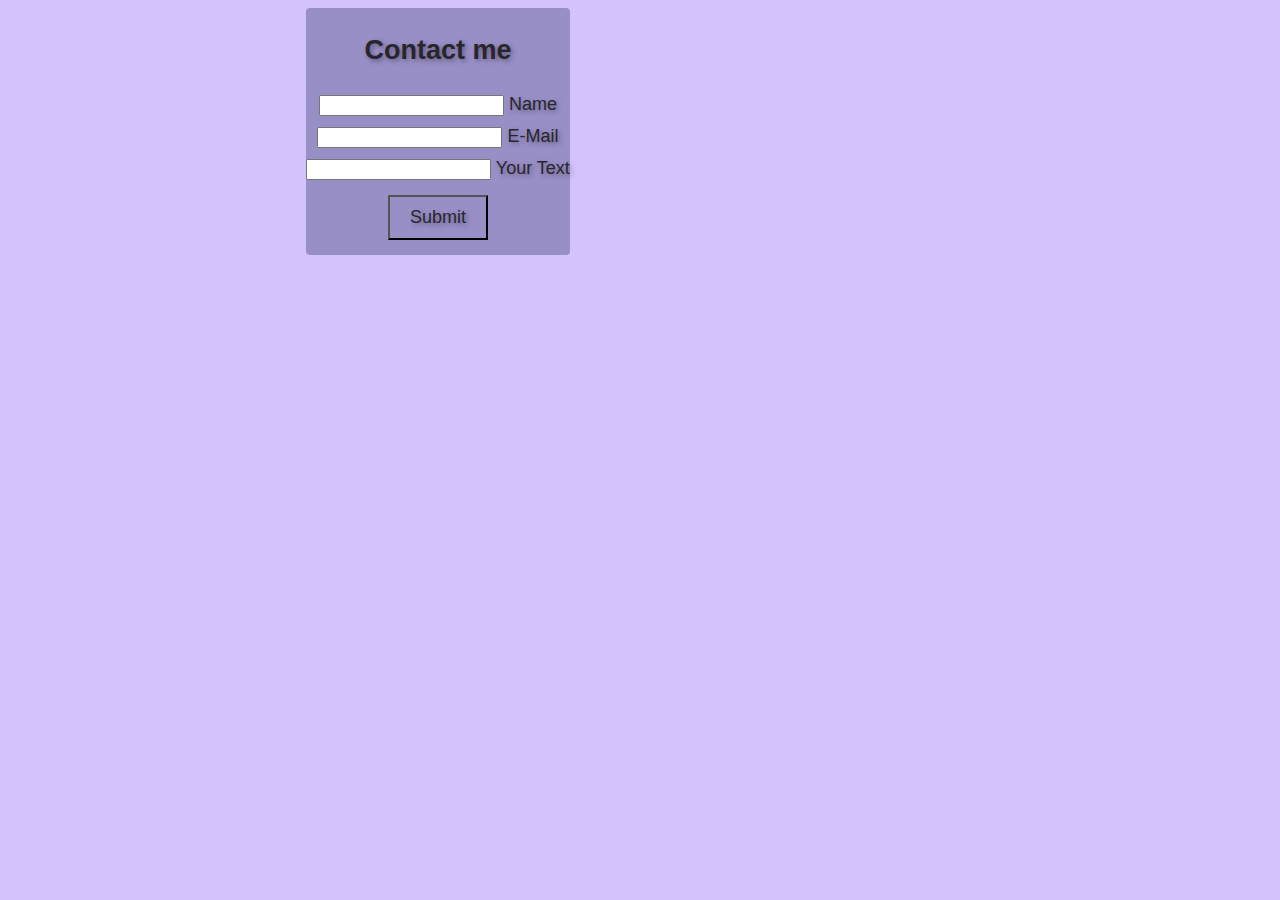
==== contact.html @ 161468d9 "added contact" ====
<!DOCTYPE html>
<html lang="en">
<head>
    <meta charset="UTF-8">
    <meta name="viewport" content="width=device-width, initial-scale=1.0">
    <title>Fluffy`s little corner</title>

    <link rel="stylesheet" href="assets/styles.css">
    <style>
        body {
            padding: 0px 30px;
            place-items: center;
            text-align: center;
            width: 800px;
            border-radius: 20px;
            text-shadow: 2px 2px 5px rgba(0, 0, 0, 0.37);

        }
        h1 {
            padding: 10px 20px;
            border-radius: 4px;
            border-width: 0;
            /* box-shadow: rgba(45, 35, 66, 0.2) 0 2px 4px,rgba(45, 35, 66, 0.15) 0 7px 13px -3px,#D6D6E7 0 -3px 0 inset;
            box-sizing: border-box; */
        }
        img {
            width: 800px;
            border-radius: 4px;
            border-width: 0;
            box-shadow: rgba(45, 35, 66, 0.2) 0 2px 4px,rgba(45, 35, 66, 0.15) 0 7px 13px -3px,#D6D6E7 0 -3px 0 inset;
            box-sizing: border-box;
        }
        div {
            padding: 5px 0px;
            background-color: #998FC7;
            border-radius: 4px;
            border-width: 0;
            /* box-shadow: rgba(45, 35, 66, 0.2) 0 2px 4px,rgba(45, 35, 66, 0.15) 0 7px 13px -3px,#D6D6E7 0 -3px 0 inset;
            box-sizing: border-box; */
        }
        button {
            padding: 10px 20px;
            margin: 10px;
            background-color: #998FC7;
            color: #28262C;
            font-family: Arial, Helvetica, sans-serif;
            font-size: 18px;
            text-shadow: 2px 2px 5px rgba(0, 0, 0, 0.37);
        }
        .button-name {
            align-items: center;
            appearance: none;
            background-color: #998FC7;
            border-radius: 4px;
            border-width: 0;
            box-shadow: rgba(45, 35, 66, 0.2) 0 2px 4px,rgba(45, 35, 66, 0.15) 0 7px 13px -3px,#D6D6E7 0 -3px 0 inset;
            box-sizing: border-box;
            cursor: pointer;
            display: inline-flex;
            height: 48px;
            justify-content: center;
            line-height: 1;
            list-style: none;
            overflow: hidden;
            padding-left: 16px;
            padding-right: 16px;
            position: relative;
            text-align: left;
            text-decoration: none;
            transition: box-shadow .15s,transform .15s;
            user-select: none;
            -webkit-user-select: none;
            touch-action: manipulation;
            white-space: nowrap;
            will-change: box-shadow,transform;
            font-size: 18px;
            }

            .button-name:focus {
            box-shadow: #D6D6E7 0 0 0 1.5px inset, rgba(45, 35, 66, 0.4) 0 2px 4px, rgba(45, 35, 66, 0.3) 0 7px 13px -3px, #D6D6E7 0 -3px 0 inset;
            }

            .button-name:hover {
            box-shadow: rgba(45, 35, 66, 0.3) 0 4px 8px, rgba(45, 35, 66, 0.2) 0 7px 13px -3px, #D6D6E7 0 -3px 0 inset;
            transform: translateY(-2px);
            }

            .button-name:active {
            box-shadow: #D6D6E7 0 3px 7px inset;
            transform: translateY(2px);
            }
    </style>

</head>
<body>

    <div class="contact">
        <h2 class="contact">Contact me</h2>
        <form action="" method="get">
            <div class="container">
                <input type="text" name="name" required="" class="input">
                <label for="name" class="label">Name</label>
            </div>
            <div class="container">
                <input type="text" name="e-mail" required="" class="input">
                <label for="e-mail" class="label">E-Mail</label>
            </div>
            <div class="container">
                <input type="text" name="text" required="" class="input2">
                <label for="text" class="label">Your Text</label>
            </div>
            <button>Submit</button>
        </form>
    </div>



</body>
</html>
---- assets/styles.css ----
body {
    background-color: #D4C2FC;
    color: #28262C;
    font-family: Arial, Helvetica, sans-serif;
    font-size: 18px;
}

h1 {
    color: #28262C;
    background-color: #998FC7;
}

.product-gallery {
    display: flex;
    flex-wrap: wrap;
    gap:20px;
    justify-content:center;
}

.product-card {
    border:1px solid #e0e0e0;
    padding:20px;
    width: 200px;
    text-align: center;
    box-shadow: 0 4px 6px rgba(0, 0, 0, 0.1);
    transition:box-shadow 0.3s;
}

.product-card:hover {
    box-shadow: 0 6px 8px rgba(0, 0, 0, 0.15)
}

.product-card img {
    width:100%;
    height: auto;
    margin-bottom: 15px;
}

.button_store {
    background-color: #007BFF;
    color: #fff;
    padding: 10px 15px;
    border: none;
    cursor: pointer;
    transition: background-color 0.3s;

}

button_store:hover {
    background-color: #0056b3;
}

.centered { display:flex; align-items:center;
    justify-content:center; }

#itemsContainer {}

#loader {
    text-align: center;
    margin: 20px;
}
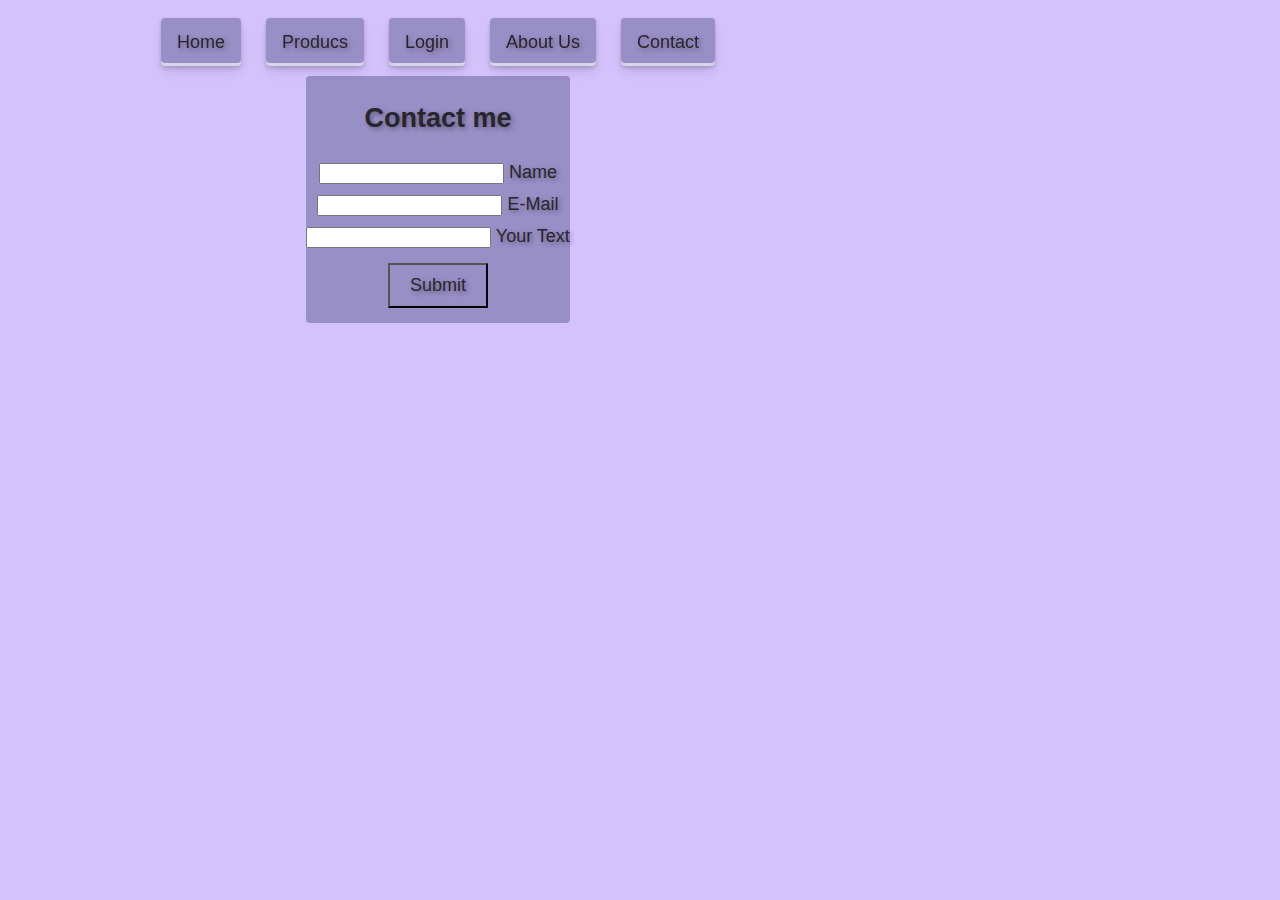
==== commit ac172ca2: "fixed problem in contact.html" ====
--- a/contact.html
+++ b/contact.html
@@ -94,6 +94,13 @@
 </head>
 <body>
 
+
+    <a href="index.html"><button role="button" class="button-name">Home</button></a>
+    <a href="store.html"><button role="button" class="button-name">Producs</button></a>
+    <a href=""><button role="button" class="button-name">Login</button></a>
+    <a href=""><button role="button" class="button-name">About Us</button></a>
+    <a href="contact.html"><button role="button" class="button-name">Contact</button></a>
+
     <div class="contact">
         <h2 class="contact">Contact me</h2>
         <form action="" method="get">
